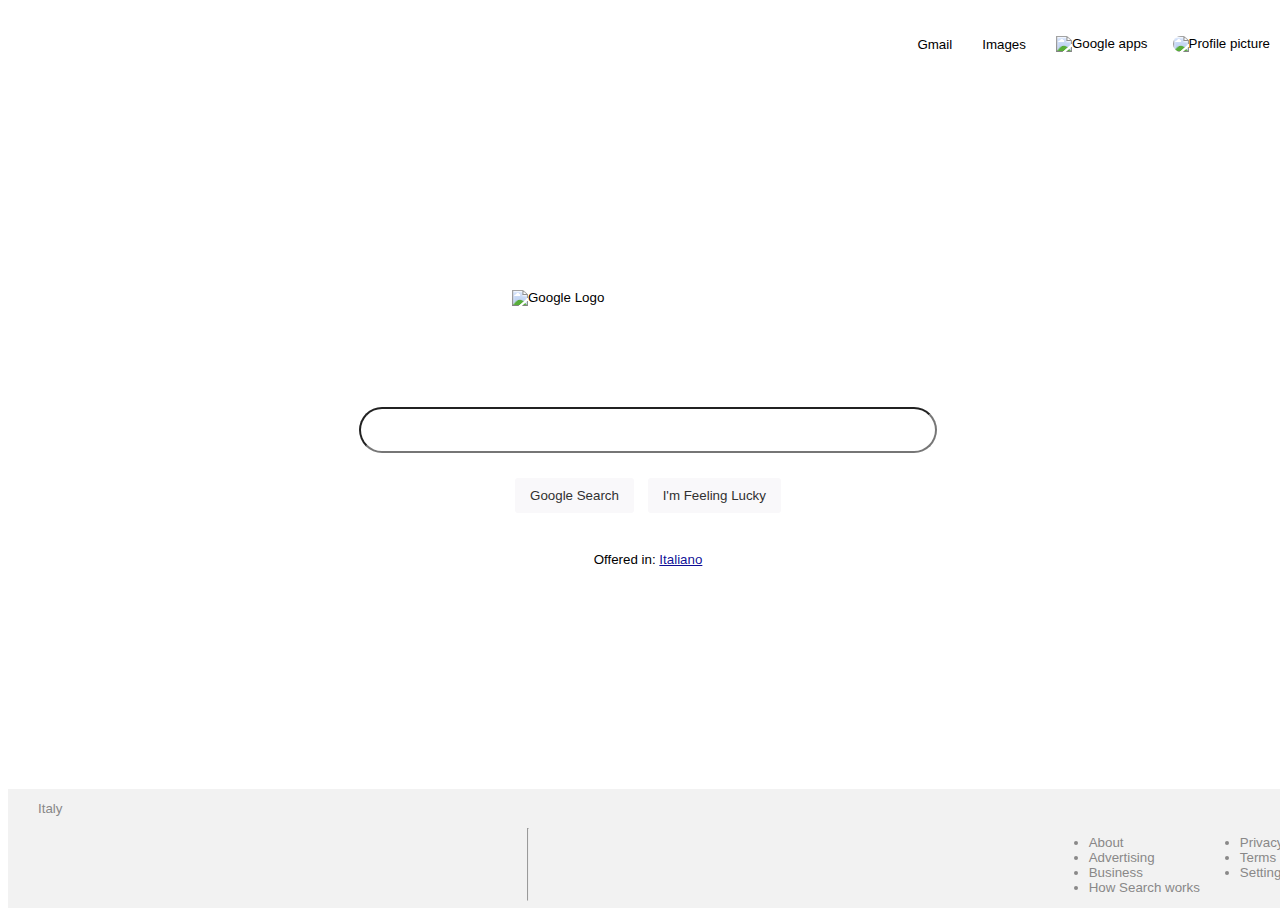
==== index.html @ 7ad05efb "Renamed files after deleting first attempt files" ====
<!DOCTYPE html>
<html>
    
    <head>
        <title>Google</title>
        <link href="newmain.css" rel="stylesheet" type="text/css" media="all">
        <link href="reset.css" rel="stylesheet" type="text/css" media="all">    
    </head>

    <body>
        <div id="container">
          <nav>
              <ul id="nav-list">
                  <li class="nav-button" id="nav-gmail">Gmail</li>
                  <li class="nav-button" id="nav-images">Images</li>
                  <li class="nav-button" class="nav-button-text"><img src="apps.png" alt="Google apps" id="gapps"></li>
                  <li class="nav-button"><img src="profilepic.jpg" id="profilepic"alt="Profile picture"></li>
              </ul>
          </nav>
  
          <main>
              <img src="googlelogo.png" alt="Google Logo" id="glogo">
              <br>
              <input type="text" name="search" id="search">
              <br>
              <div id="buttons">
                <button type="submit">Google Search</button>
                <button>I'm Feeling Lucky</button>
              </div>
              <br>
              <p>Offered in: <a href="" id="language">Italiano</a></p>
          </main>
          <div id="nation">Italy</div>
          <footer>
              <hr>
              <ul id="foot-1">
                  <li class="foot-button">About</li>
                  <li class="foot-button">Advertising</li>
                  <li class="foot-button">Business</li>
                  <li class="foot-button">How Search works</li>
                  </ul>
              <ul id="foot-2">
                  <li class="foot-button">Privacy</li>
                  <li class="foot-button">Terms</li>
                  <li class="foot-button">Settings</li>
              </ul>
          </footer>
        </div>
    </body>
</html>
---- newmain.css ----
html, body {
    font-family: sans-serif;
    width: 100%;
    height: 100%;
}
#gapps {
    height: 15px;
}

#container {
    font-family: sans-serif;
    font-size: smaller;
    min-height: 100%;
    display: grid;
    grid-template-rows: auto 1fr auto auto;
    grid-template-areas: "nav "
                         "main "
                         "nation"
                         "footer";
}

nav {
    grid-area: nav;
}

#nav-list {
    display: flex;
    justify-content: flex-end;
    align-items: center;
}

.nav-button {
    display:inline-block;
    margin: 15px;
}

#profilepic {
    border-radius: 50px;
    margin: -1px 3px 0px -5px;
}
main {
    grid-area: main;
    display: flex;
    flex-direction: column;
    align-items: center;
    justify-content: center;
}

#glogo {
    margin-bottom: 10px;
}
#search {
    width: 570px;
    height: 40px;
    border-radius: 50px;
}
button {
    border: transparent;
    border-radius: 3px;
    padding: 10px 15px;
    background-color: rgba(249,248,250,255);
    color: rgb(49, 49, 49);
    margin: 10px 5px;
}

#language {
    color: rgba(3, 3, 145, 0.959)
}

#nation {
    background-color: rgba(242,242,242,255);
    color: rgba(137,136,136,255);
    padding: 12px 0px 5px 30px;
}
footer {
    grid-area: footer;
    display: flex;
    flex-grow: auto 1fr auto;
    background-color: rgba(242,242,242,255);
    color: rgba(137,136,136,255);
    padding-left: 0px;
}

#space {
    display: inline-block;
}



ul {
    display: inline;
}
#glogo {
    width: 272px;
    height: 92px;
}
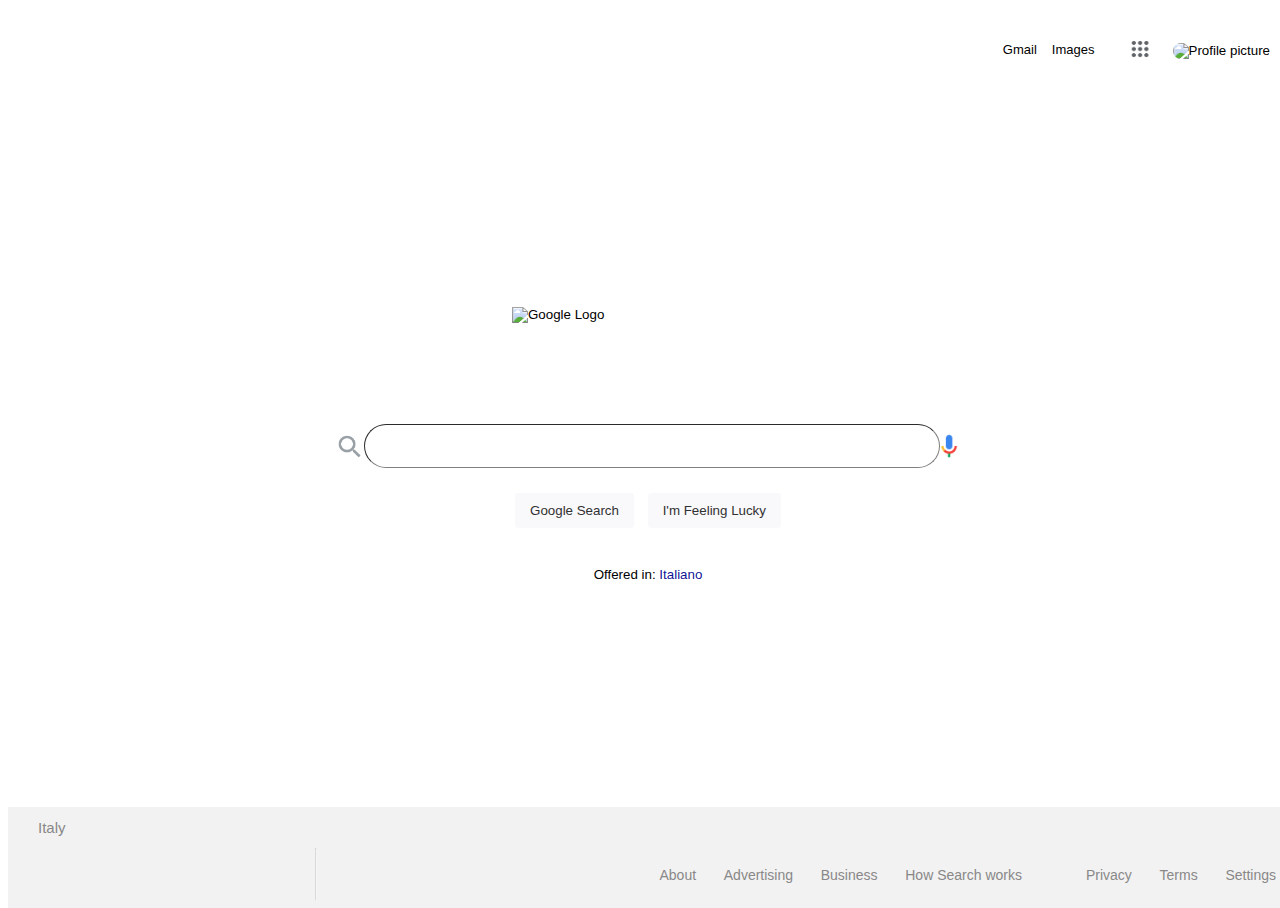
==== commit f85a31fa: "added searchbar icons" ====
--- a/index.html
+++ b/index.html
@@ -3,7 +3,7 @@
     
     <head>
         <title>Google</title>
-        <link href="newmain.css" rel="stylesheet" type="text/css" media="all">
+        <link href="main.css" rel="stylesheet" type="text/css" media="all">
         <link href="reset.css" rel="stylesheet" type="text/css" media="all">    
     </head>
 
@@ -13,7 +13,7 @@
               <ul id="nav-list">
                   <li class="nav-button" id="nav-gmail">Gmail</li>
                   <li class="nav-button" id="nav-images">Images</li>
-                  <li class="nav-button" class="nav-button-text"><img src="apps.png" alt="Google apps" id="gapps"></li>
+                  <li class="nav-button" class="nav-button-text"><img src="gapps.png" alt="Google apps" id="gapps"></li>
                   <li class="nav-button"><img src="profilepic.jpg" id="profilepic"alt="Profile picture"></li>
               </ul>
           </nav>
@@ -21,8 +21,12 @@
           <main>
               <img src="googlelogo.png" alt="Google Logo" id="glogo">
               <br>
-              <input type="text" name="search" id="search">
-              <br>
+              <div class="searchbar">
+                  <img src="magnify.png" id="magnify">
+                  <input type="text" name="search" id="search">
+                  <img src="mic.png" id="mic">
+              </div>
+                <br>
               <div id="buttons">
                 <button type="submit">Google Search</button>
                 <button>I'm Feeling Lucky</button>
--- a/main.css
+++ b/main.css
@@ -0,0 +1,179 @@
+html, body {
+    font-family: sans-serif;
+    width: 100%;
+    height: 100%;
+}
+#gapps {
+    height: 26px;
+    width: auto;
+    border-radius: 60px;
+}
+
+#container {
+    font-family: sans-serif;
+    font-size: smaller;
+    min-height: 100%;
+    display: grid;
+    grid-template-rows: auto 1fr auto auto;
+    grid-template-areas: "nav "
+                         "main "
+                         "nation"
+                         "footer";
+}
+
+nav {
+    grid-area: nav;
+}
+
+#nav-list {
+    display: flex;
+    justify-content: flex-end;
+    align-items: center;
+}
+
+.nav-button {
+    display:inline-block;
+    margin: 15px;
+}
+
+#nav-gmail:hover {
+    text-decoration: underline;
+}
+
+#nav-images:hover {
+    text-decoration: underline;
+}
+
+
+#profilepic {
+    border-radius: 50px;
+    margin: -1px 3px 0px -13px;
+}
+
+#profilepic:hover {
+     box-shadow: 0px 0px 5px rgb(83, 81, 81)
+}
+
+#gapps {
+    margin-bottom: 1px;
+}
+#gapps:hover {
+    box-shadow: 0px 0px 5px rgb(83, 81, 81)
+}
+
+#nav-images{
+    font-size: 13px;
+    margin: 0px 16px 4px 0px;
+}
+
+#nav-gmail{
+    font-size: 13px;
+    margin: 0px 15px 4px 0px;
+}
+
+main {
+    grid-area: main;
+    display: flex;
+    flex-direction: column;
+    align-items: center;
+    justify-content: center;
+}
+
+#glogo {
+    margin-bottom: 10px;
+}
+
+.searchbar {
+    display: flex;
+    align-items: center;
+    border-radius: 50px;
+    border-color: rgba(128, 128, 128, 0.199);
+    border-width: .5px;
+    background-color: white;
+}
+
+
+#search {
+    width: 570px;
+    height: 40px;
+    border-radius: 50px;
+    border-color: gray;
+    border-width: .5px;
+}
+
+#magnify {
+    height: 30px;
+    border-radius: 50px;
+    padding-left: 3px;
+}
+
+#mic {
+    height: 30px;
+    border-radius: 50px;
+    padding-right: 5px;
+}
+.searchbar:hover {
+    box-shadow: 0px 0px 5px rgba(128, 128, 128, 0.384);
+}
+button {
+    border: transparent;
+    border-radius: 3px;
+    padding: 10px 15px;
+    background-color: rgba(249,248,250,255);
+    color: rgb(49, 49, 49);
+    margin: 10px 5px;
+}
+
+button:hover {
+    box-shadow: 0 0 3px rgba(33, 33, 33, 0.363);
+}
+#language {
+    color: rgba(3, 3, 145, 0.959);
+    text-decoration: none;
+}
+
+
+#language:hover {
+    text-decoration: underline;
+}
+
+#nation {
+    background-color: rgba(242,242,242,255);
+    color: rgba(137,136,136,255);
+    padding: 12px 0px 5px 30px;
+    font-size: 15px
+}
+
+hr {
+    border-color: rgba(255, 250, 250, 0.329);
+    
+}
+footer {
+    grid-area: footer;
+    display: flex;
+    flex-grow: auto 1fr auto;
+    background-color: rgba(242,242,242,255);
+    color: rgba(137,136,136,255);
+}
+
+#foot-1 {
+    padding-left: 23px;
+}
+
+.foot-button {
+    display:inline-block;
+    margin: 12px;
+    font-size: 14px
+}
+
+ul {
+    display: inline;
+}
+#glogo {
+    width: 272px;
+    height: 92px;
+}
+
+
+
+
